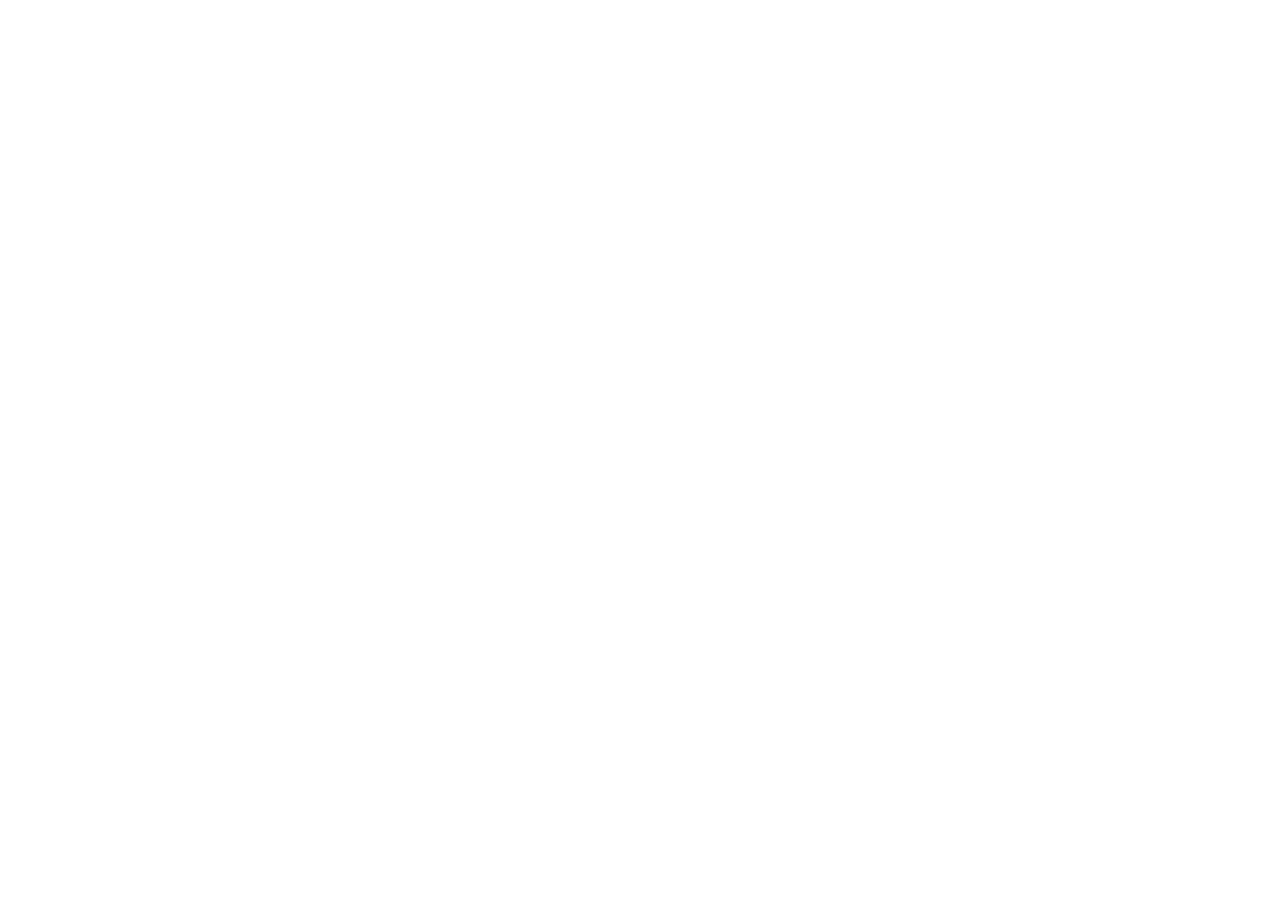
==== recipeinfo.html @ 163a22cb "añadido buscador y resultados" ====
<!DOCTYPE html>
<html lang="en">
<head>
    <meta charset="UTF-8">
    <meta http-equiv="X-UA-Compatible" content="IE=edge">
    <meta name="viewport" content="width=device-width, initial-scale=1.0">
    <title>Recipe</title>
</head>
<body>
    
</body>
</html>
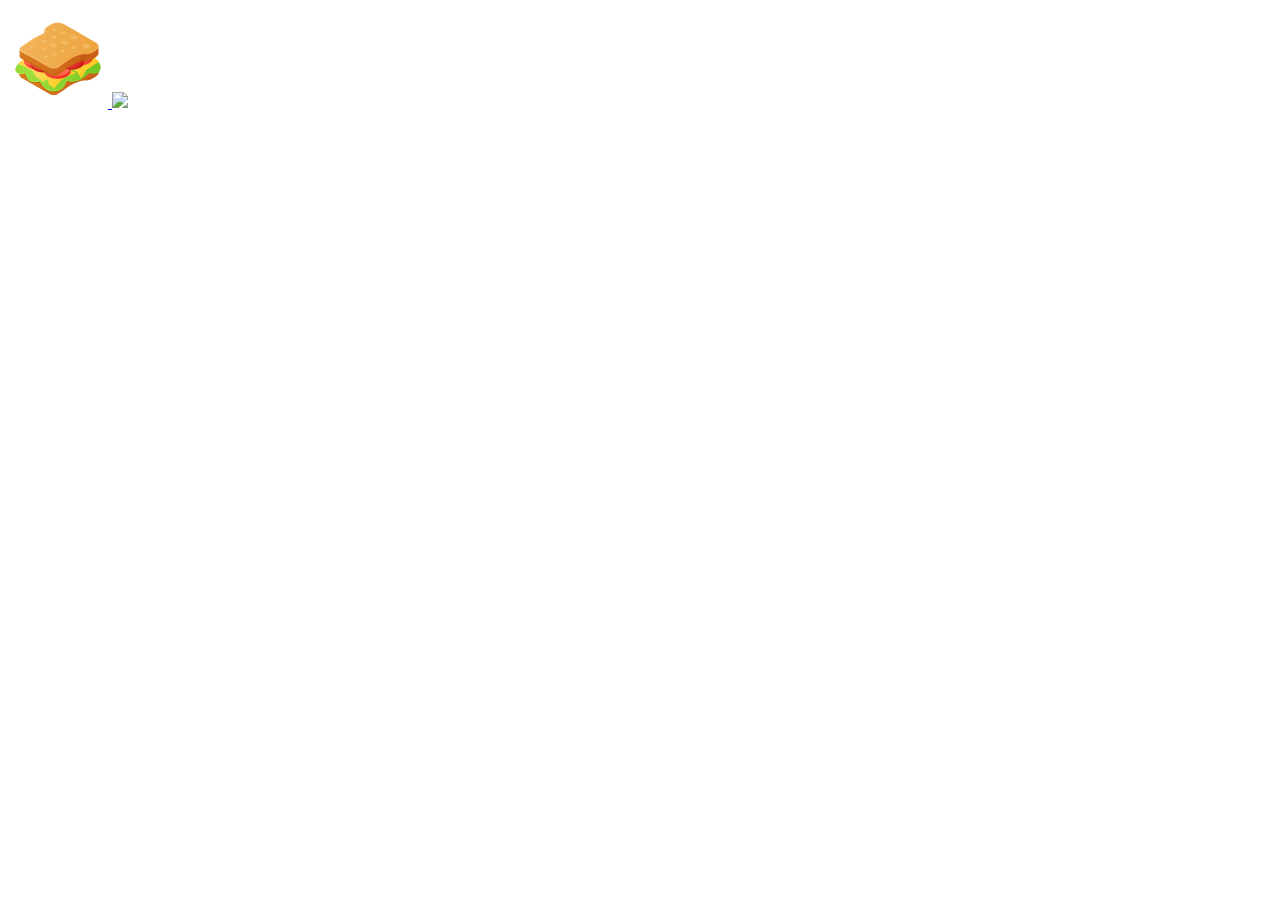
==== commit da940502: "añadida página fav & boton remove" ====
--- a/recipeinfo.html
+++ b/recipeinfo.html
@@ -5,8 +5,23 @@
     <meta http-equiv="X-UA-Compatible" content="IE=edge">
     <meta name="viewport" content="width=device-width, initial-scale=1.0">
     <title>Recipe</title>
+    <link rel="stylesheet"  href="css/recipeInfo.css"> 
 </head>
 <body>
+   
+    <a href="index.html">
+        <img id="logo" src="img/iconosandwich.png"/>
+    </a>
+
+    <a href="mostrarFav.html">
+        <img id="logo" src="img/sandfav.png"/>
+    </a>
+
+    <section id="infoRecipe">
     
+    </section>
+
+    <script type = "module" src="js/recipeInfo.js"></script>
+
 </body>
 </html>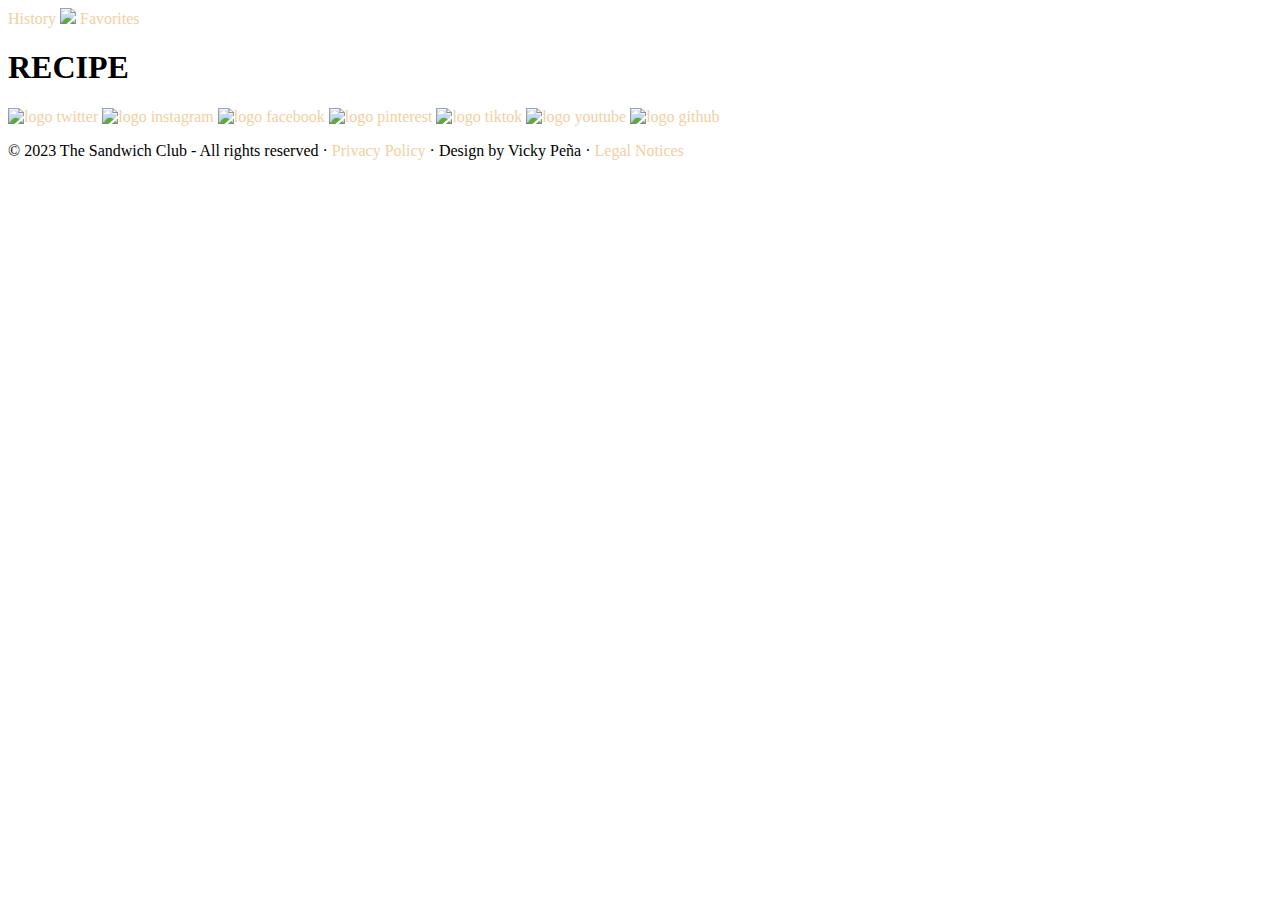
==== commit 6f6e5fc7: "añadida pagina history y estilos" ====
--- a/recipeinfo.html
+++ b/recipeinfo.html
@@ -5,21 +5,44 @@
     <meta http-equiv="X-UA-Compatible" content="IE=edge">
     <meta name="viewport" content="width=device-width, initial-scale=1.0">
     <title>Recipe</title>
+    <link rel="stylesheet"  href="css/general.css">
     <link rel="stylesheet"  href="css/recipeInfo.css"> 
 </head>
 <body>
    
-    <a href="index.html">
-        <img id="logo" src="img/iconosandwich.png"/>
-    </a>
+    <nav id="navbar">
+        <section id="enlacesNav">
+          <a href="history.html">History</a>
+          <a href="index.html">
+            <img id="logo" src="img/iconosandw.png"/>
+          </a>
+          <a href="mostrarFav.html">Favorites</a>
+        </section>
+    </nav>
+  
+      <h1 id="titulo">RECIPE</h1>
 
-    <a href="mostrarFav.html">
-        <img id="logo" src="img/sandfav.png"/>
-    </a>
+    <section id="infoRecipe"></section>
 
-    <section id="infoRecipe">
-    
-    </section>
+
+     <footer id="footer">
+      <section id="enlacesFot">
+        <a class="logo" target="_blank" href="https://twitter.com/sandwichclubxu"><img src="img/twitterIcon.png" alt="logo twitter"/></a>
+        <a class="logo" target="_blank" href="https://www.instagram.com/sandwichclub_yeg/"><img src="img/instagramIcon.png" alt="logo instagram"/></a>
+        <a class="logo" target="_blank" href="https://en-gb.facebook.com/Sandwichclubparana/"><img src="img/facebookIcon.png" alt="logo facebook"/></a>
+        <a class="logo" target="_blank" href="https://www.pinterest.es/thebakermama/sandwiches/"><img src="img/pinterestIcon.png" alt="logo pinterest"/></a>
+        <a class="logo" target="_blank" href="https://www.tiktok.com/@the.sandwichmaker?lang=es"><img src="img/tiktokIcon.png" alt="logo tiktok"/></a>
+        <a class="logo" target="_blank" href="https://www.youtube.com/@AllSandwiches/videos"><img src="img/youtubeIcon.png" alt="logo youtube"/></a>
+        <a class="logo" target="_blank" href="https://github.com/victoria-pr/proyectoAPI"><img src="img/githubIcon.png" alt="logo github"/></a>
+      </section>
+
+      <section id="policy">
+        <p>© 2023 The Sandwich Club - All rights reserved · <a href="//www.recetasderechupete.com/politica-de-cookies/">Privacy Policy</a> · 
+          Design by Vicky Peña · <a href="https://preferences.news.com.au/cookies">Legal Notices</a></p>
+      </section>
+
+    </footer>
+
 
     <script type = "module" src="js/recipeInfo.js"></script>
 
--- a/css/recipeInfo.css
+++ b/css/recipeInfo.css
@@ -0,0 +1,25 @@
+#infoRecipe{
+    flex-direction: column;
+    justify-content: center;
+    align-items: center;
+}
+ul{
+    width: 300px;
+}
+
+button{
+    border-radius: 5px;
+    background: #F29BAF;
+    font-size: 1em  ;
+}
+
+h3{
+    width: 390px;
+    font-family: Font h3;
+    text-align: center;
+}
+
+a{
+    text-decoration: none;
+    color: rgb(242, 207, 161);
+}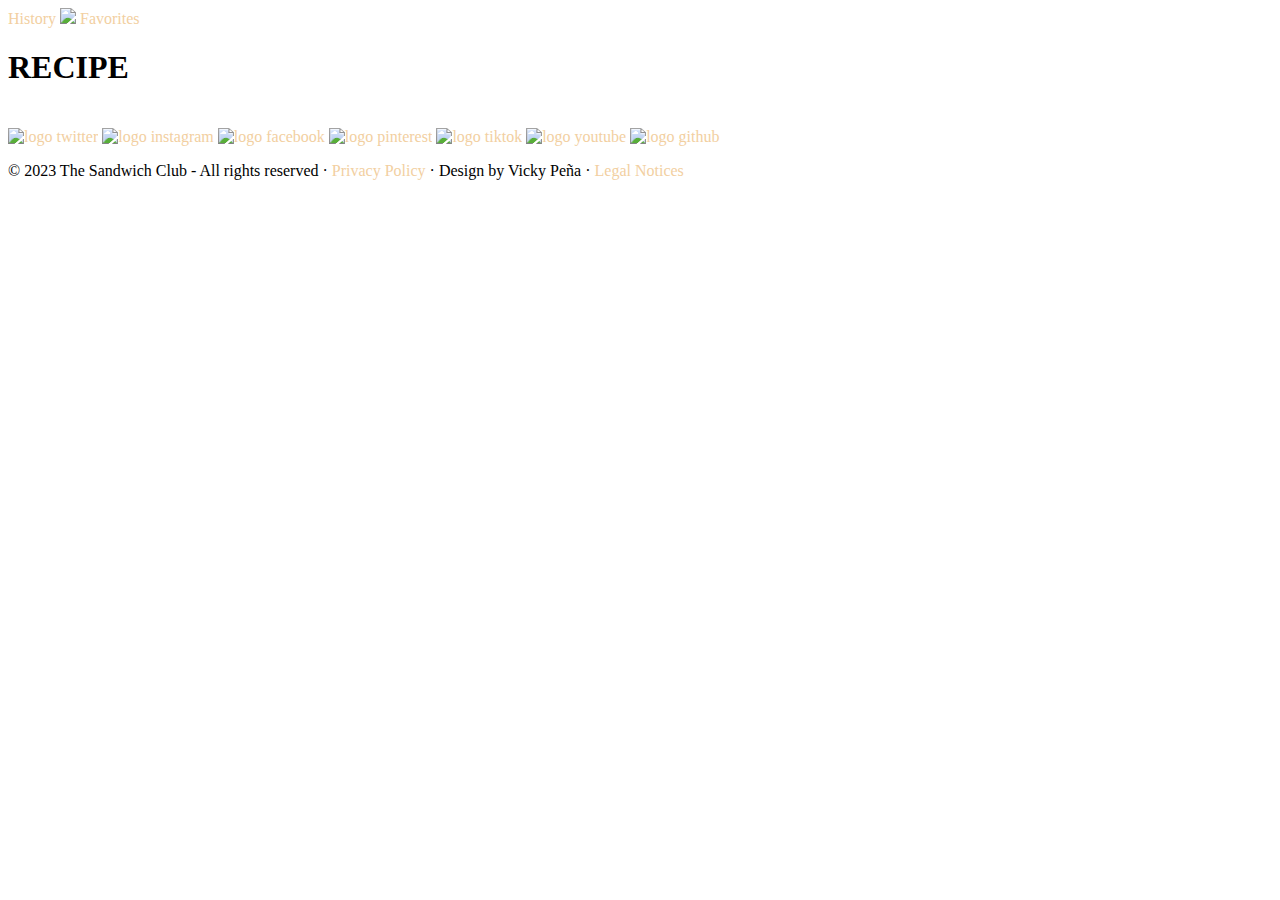
==== commit 41bfe36b: "ultimos retoques de estilo" ====
--- a/recipeinfo.html
+++ b/recipeinfo.html
@@ -14,7 +14,7 @@
         <section id="enlacesNav">
           <a href="history.html">History</a>
           <a href="index.html">
-            <img id="logo" src="img/iconosandw.png"/>
+            <img id="logo" src="img/iconoIndex.png"/>
           </a>
           <a href="mostrarFav.html">Favorites</a>
         </section>
--- a/css/recipeInfo.css
+++ b/css/recipeInfo.css
@@ -2,7 +2,11 @@
     flex-direction: column;
     justify-content: center;
     align-items: center;
+    background-image: url("../img/lluviaSandwich.png");
+    background-size:contain; 
+    padding-top: 20px;
 }
+
 ul{
     width: 300px;
 }
@@ -22,4 +26,4 @@
 a{
     text-decoration: none;
     color: rgb(242, 207, 161);
-}+}
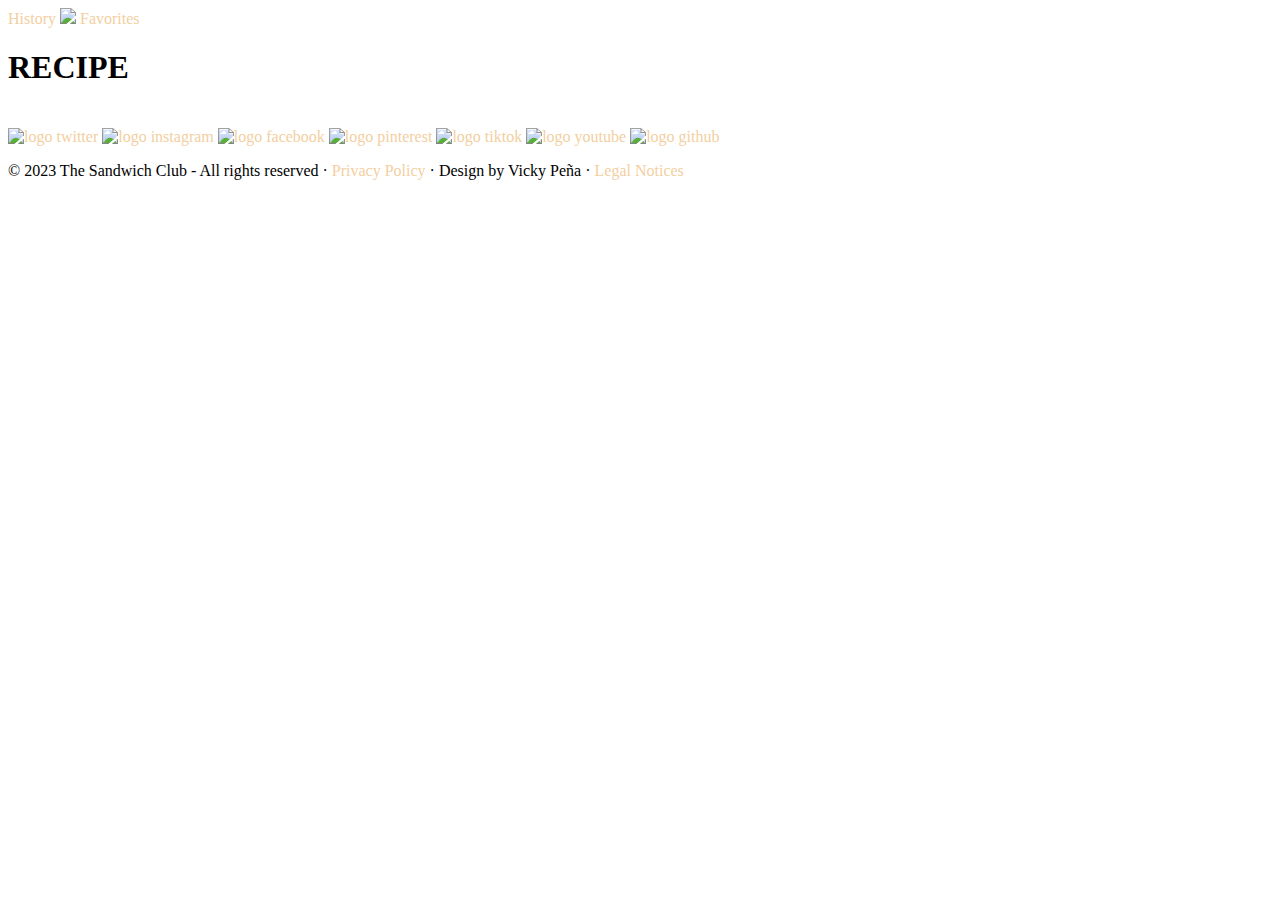
==== commit 959e655d: "corrección favs" ====
--- a/recipeinfo.html
+++ b/recipeinfo.html
@@ -3,7 +3,8 @@
 <head>
     <meta charset="UTF-8">
     <meta http-equiv="X-UA-Compatible" content="IE=edge">
-    <meta name="viewport" content="width=device-width, initial-scale=1.0">
+    <meta name="viewport" content="width=device-width, initial-scale=1.0"/>
+    <link rel="icon" type="image/png" href="img/icons8-pan-32.png">
     <title>Recipe</title>
     <link rel="stylesheet"  href="css/general.css">
     <link rel="stylesheet"  href="css/recipeInfo.css"> 
